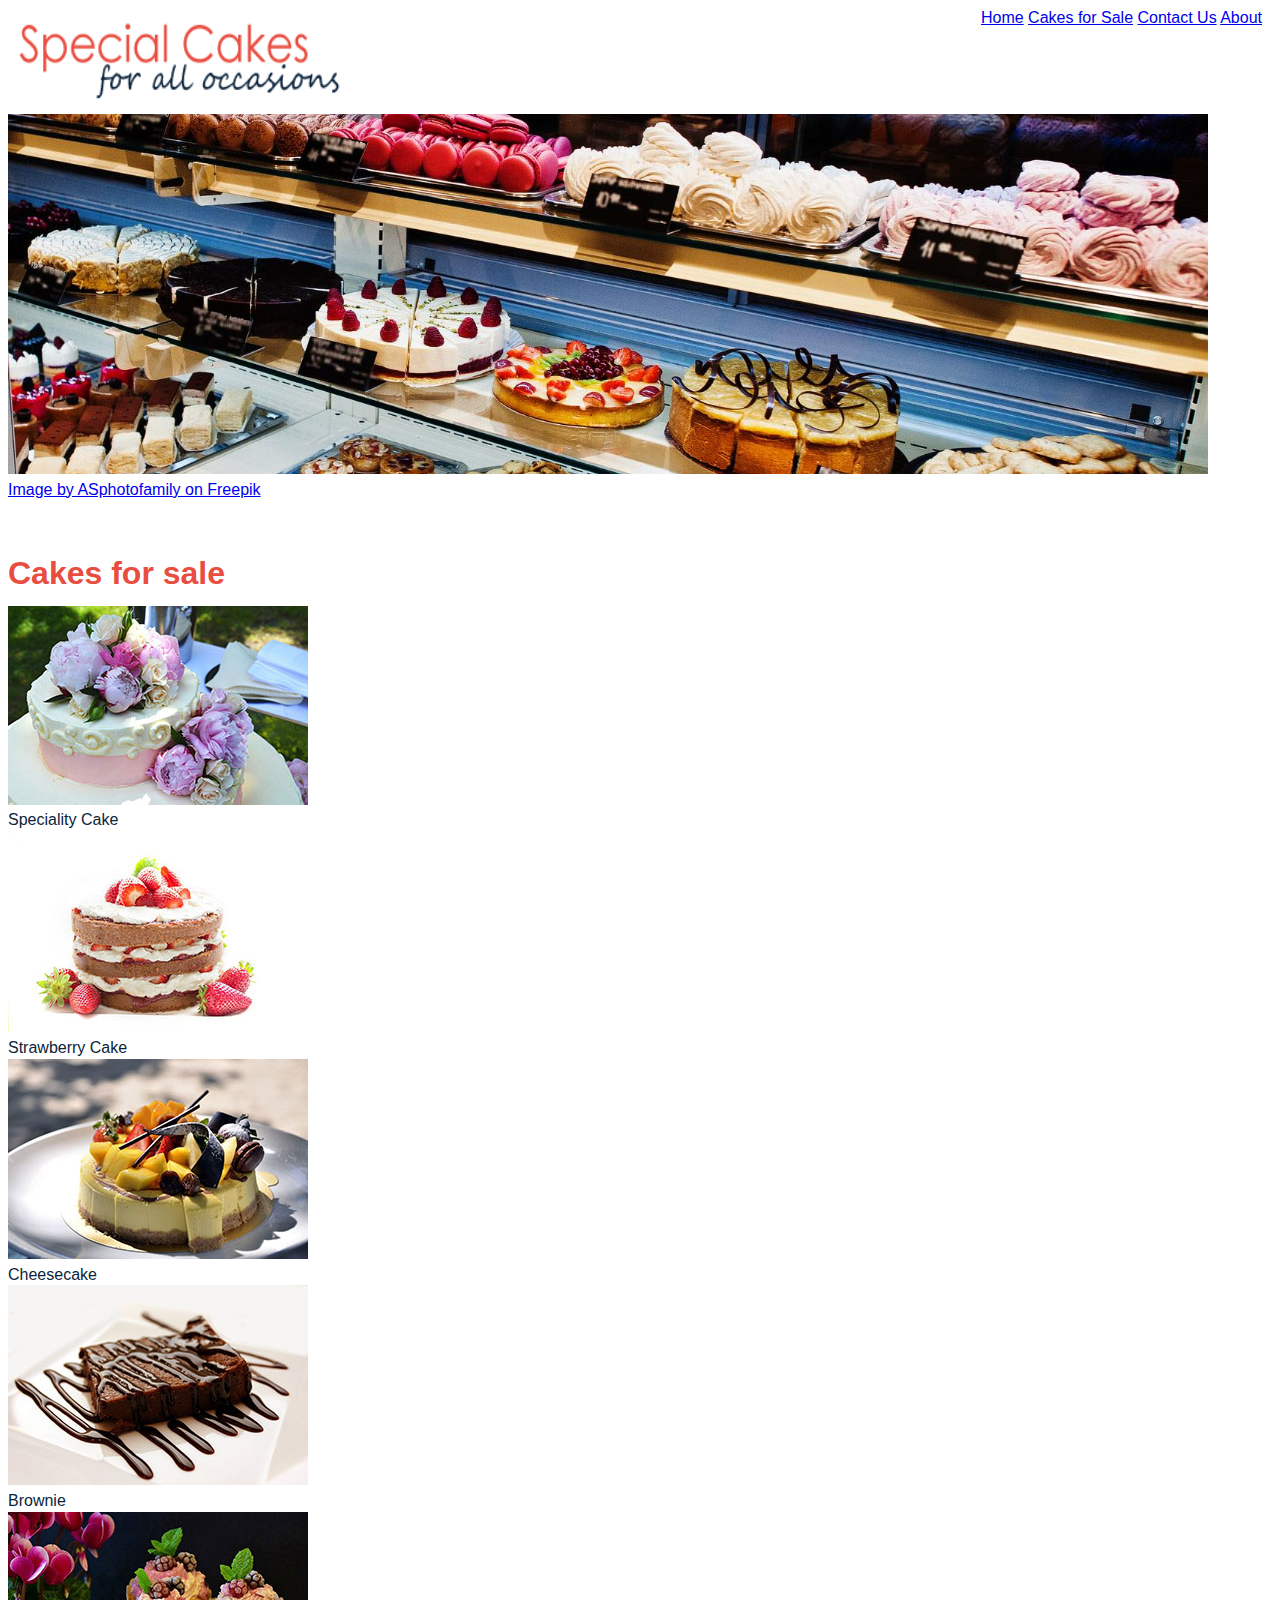
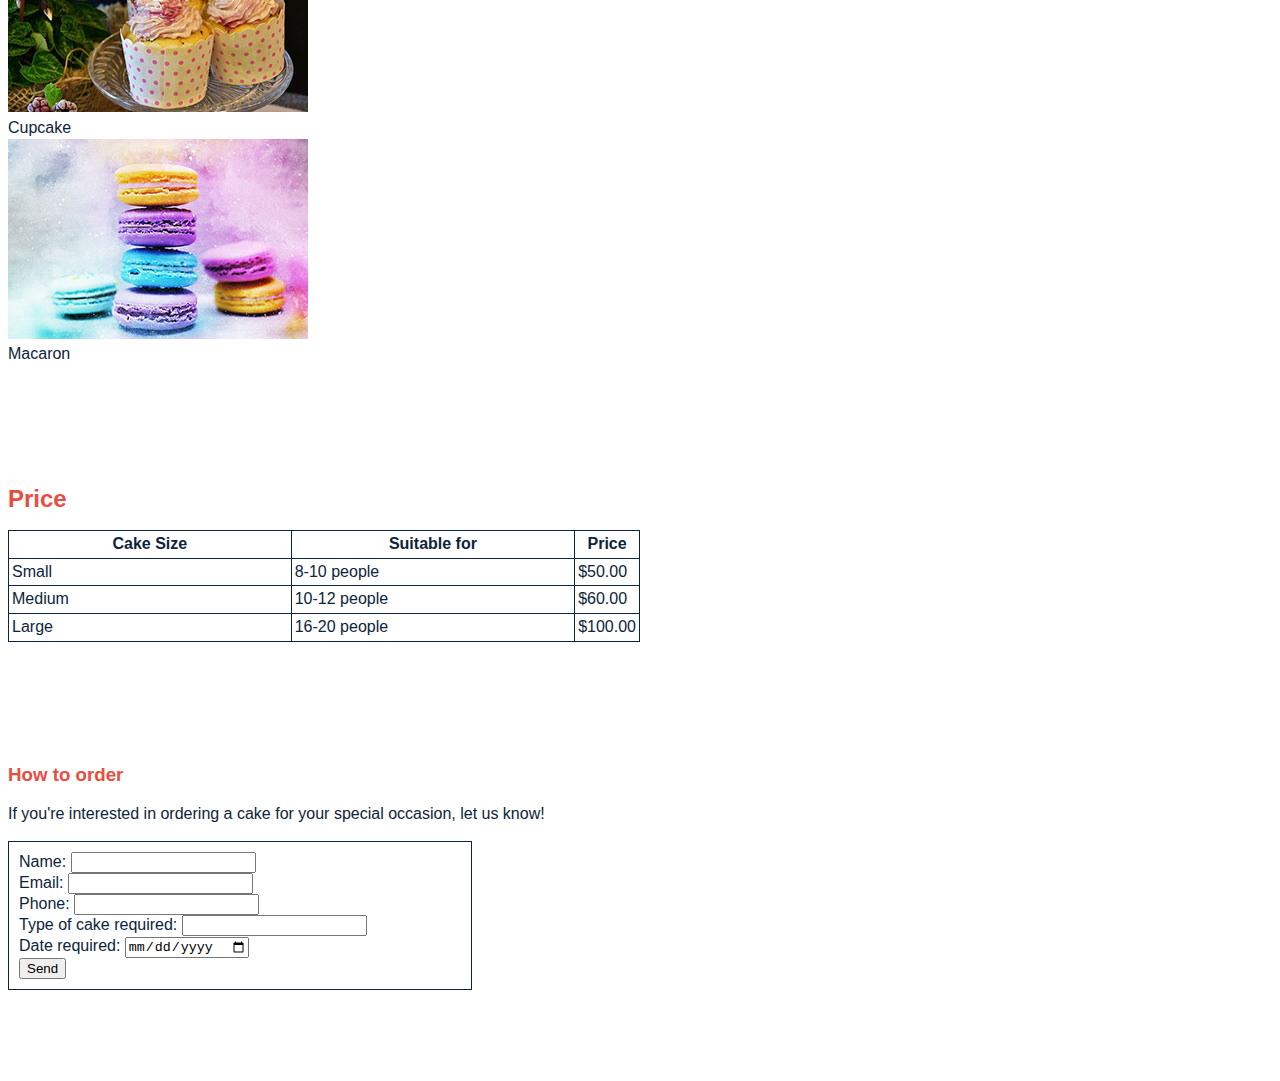
==== Cakesforsale.html @ c85f7256 "Update Cakesforsale.html" ====
﻿<!DOCTYPE html>
<html lang="en">
<head>
    <meta charset="utf-8" >
    <meta name="viewport"
          content="width=device-width" >
    <link href="StyleSheet.css" rel="stylesheet" type="text/css">
    <title>Cakes for Sale</title>
    <!--Lucia-->
</head>
<body>
    <header>
    <a href="Home.html"><img style="background-color:white" src="images/logo.png" alt="Logo" width="350" height="100" ></a>

    <nav>
        <a href="Home.html">Home</a>
        <a href="Cakesforsale.html">Cakes for Sale</a>
        <a href="Contactus.html">Contact Us</a>
        <a href="About.html">About</a>
    </nav>

    <img src="web_images/banner1200.jpeg" alt="Banner" width="1200" height="360" ><br >

    <a href="https://www.freepik.com/free-photo/various-cakes-supermarket-shelves-sale_26285357.htm#query=Cake%20Shop&position=0&from_view=search&track=ais&uuid=53b13743-c25d-42b2-bcc2-1adfa78f7d8e">Image by ASphotofamily on Freepik</a>
     </header>

    <br >
    <br >

    <h1>Cakes for sale</h1>

    

        <a href="images/large/specialOccasion900.jpg"><img src="images/small/specialOccasion300.jpg" alt="Speciality Cakes" ></a>
        <figcaption>Speciality Cake</figcaption>


        <a href="images/large/strawberryCake640.jpg"><img src="images/small/strawberryCake300.jpg" alt="Flavoured Cakes" ></a>
        <figcaption>Strawberry Cake</figcaption>

        <a href="images/large/cheeseCake640.jpg"><img src="images/small/cheeseCake300.jpg" alt="Cheesecakes" ></a>
        <figcaption>Cheesecake</figcaption>

        <a href="images/large/brownie640.jpg"><img src="images/small/brownie300.jpg" alt="Brownie" ></a>
        <figcaption>Brownie</figcaption>

        <a href="images/large/cupcake640.jpg"><img src="images/small/cupcake300.jpg" alt="Cupcakes" ></a>
        <figcaption>Cupcake</figcaption>

        <a href="images/large/macaron640.jpg"><img src="images/small/macaron300.jpg" alt="Macarons" ></a>
        <figcaption>Macaron</figcaption>

    
        <br ><br ><br ><br ><br >

        <h2>Price</h2>
        <table>           

            <tr>
                <th>Cake Size</th>
                <th>Suitable for</th>
                <th>Price</th>
            </tr>
            <tr>
                <td>Small</td>
                <td>8-10 people</td>
                <td>$50.00</td>
            </tr>
            <tr>
                <td>Medium</td>
                <td>10-12 people</td>
                <td>$60.00</td>
            </tr>
            <tr>
                <td>Large</td>
                <td>16-20 people</td>
                <td>$100.00</td>
            </tr>

        </table>
        <br ><br ><br ><br ><br >


        <h3>How to order</h3>
        <p>If you're interested in ordering a cake for your special occasion, let us know!</p>

        <form method="post" action="mailto:sukyin.chan@studytafensw.edu.au">

            <label for="Name">Name:</label>
            <input type="text" id="Name" name="Name"><br >
            <label for="Email">Email:</label>
            <input type="email" id="Email" name="Email"><br >
            <label for="Phone">Phone:</label>
            <input type="tel" id="Phone" name="Phone"><br >
            <label for="Type of cake required">Type of cake required:</label>
            <input type="text" id="Type of cake required" name="Type of cake required"><br >
            <label for=" Date required">Date required:</label>
            <input type="date" id="Date required" name="Date" ><br >
            <input type="submit" value="Send" >

        </form>

        <br >
        <br >
        <br >
        <br >


</body>
</html>
---- StyleSheet.css ----
﻿body {
    font-size:1em;
    line-height: 1.3em;
    font-family:  Arial; 
    color:#0C243C;  
}

nav{
    float:right;
    display:inline-block;
    padding-right:10px;
}

h1,h2,h3,h4{
    color: #E94D40;
}

h3{
    clear:both;
}


table,tr,th,td{
    border: 1px solid #0C243C;
    border-collapse: collapse;
    padding: 3px;
    width:50%;
}

form {
    padding:10px;
    border: 1px solid #0C243C;
    width:35%;
}
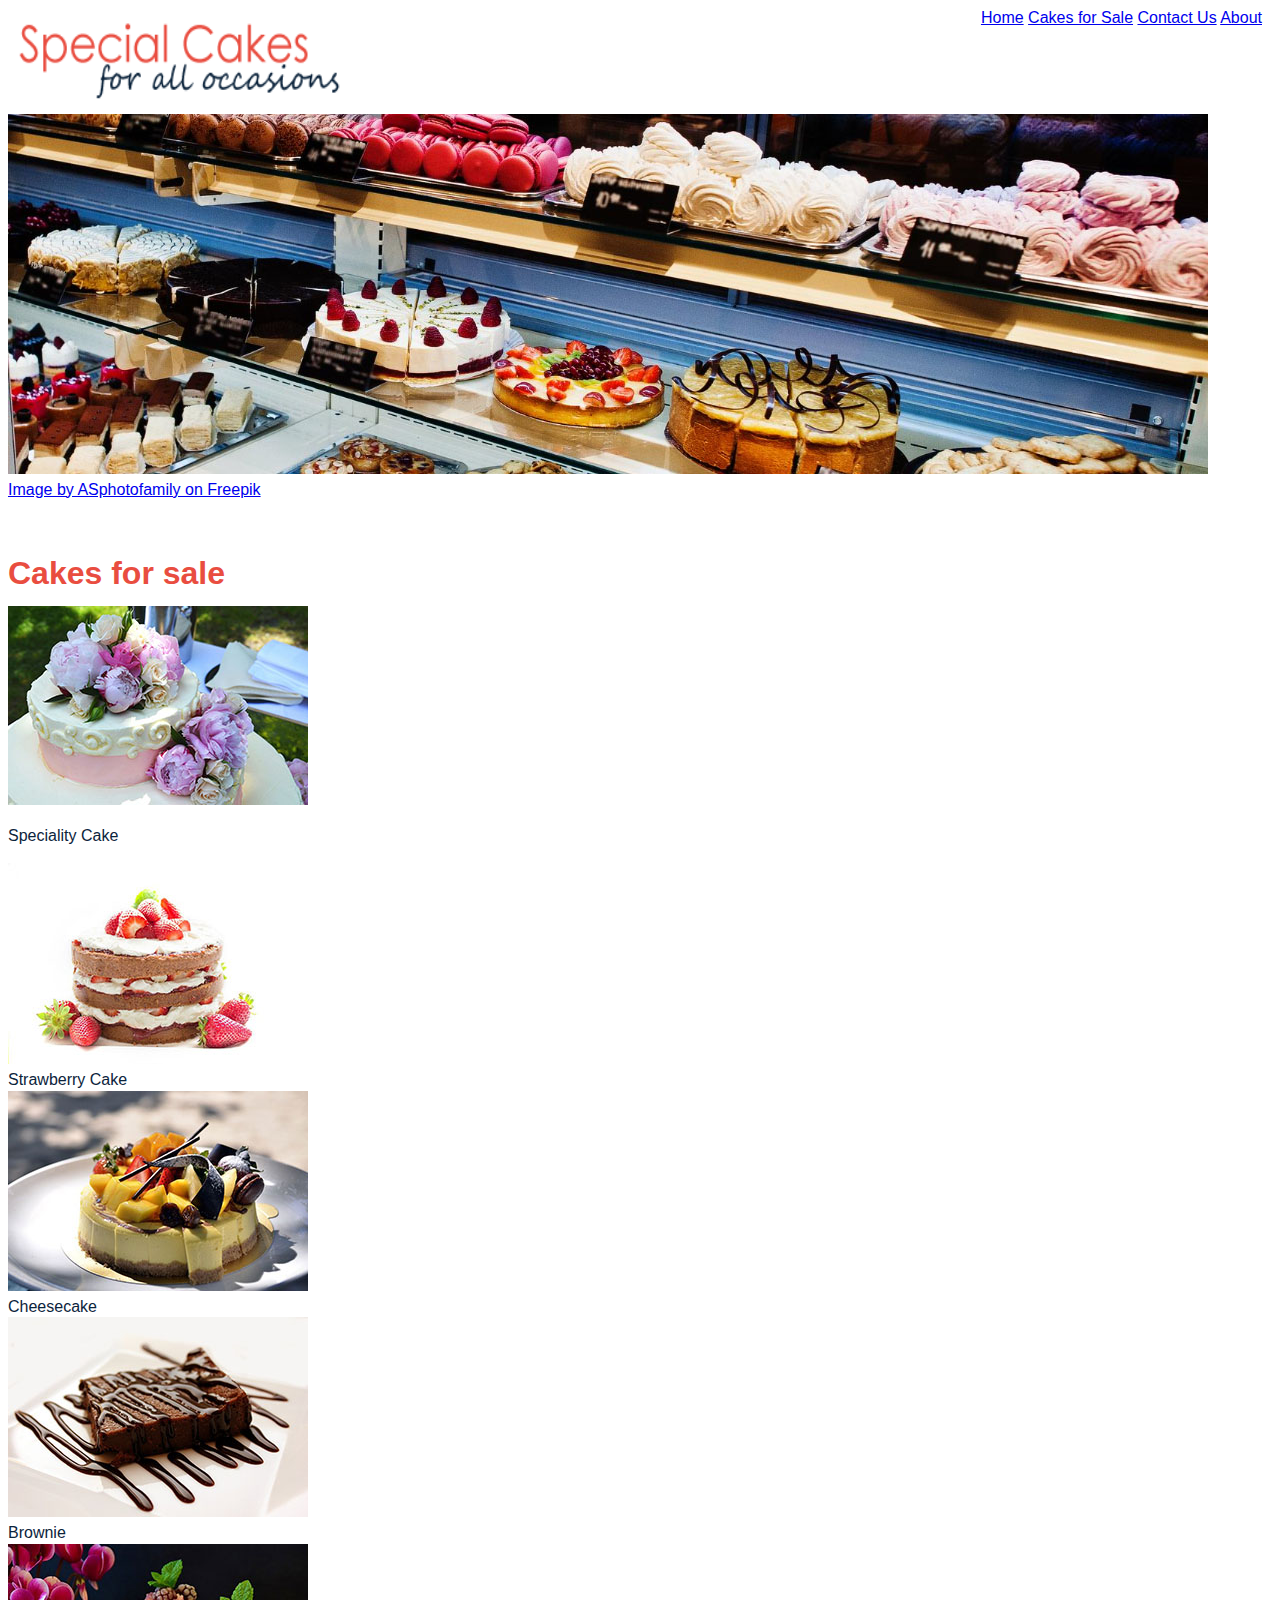
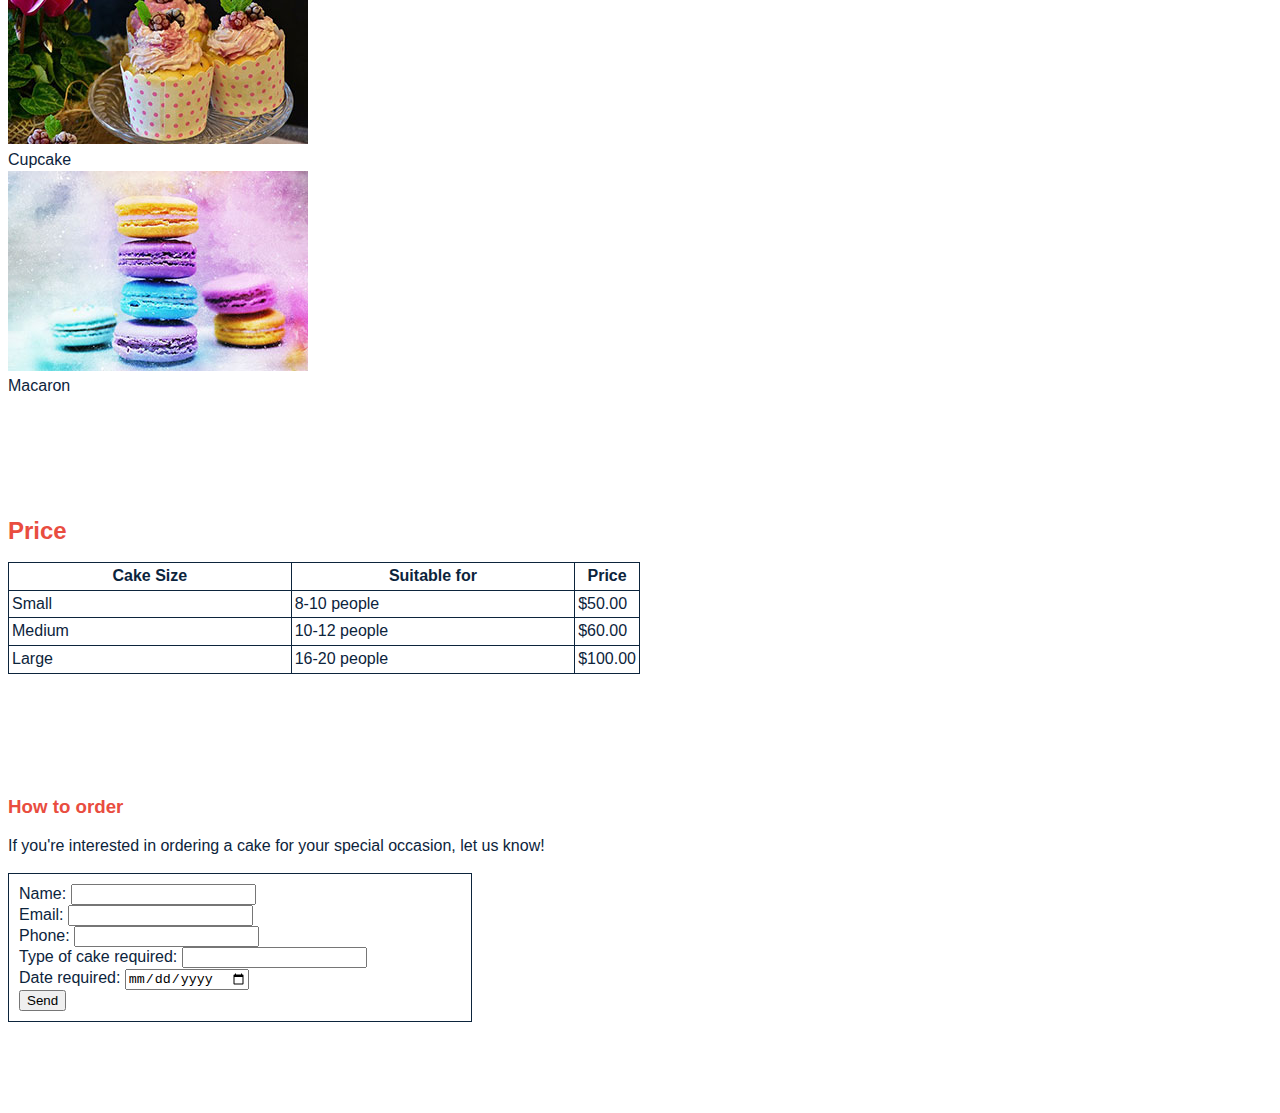
==== commit 94df083d: "Update Cakesforsale.html" ====
--- a/Cakesforsale.html
+++ b/Cakesforsale.html
@@ -32,7 +32,7 @@
     
 
         <a href="images/large/specialOccasion900.jpg"><img src="images/small/specialOccasion300.jpg" alt="Speciality Cakes" ></a>
-        <figcaption>Speciality Cake</figcaption>
+        <p>Speciality Cake</p>
 
 
         <a href="images/large/strawberryCake640.jpg"><img src="images/small/strawberryCake300.jpg" alt="Flavoured Cakes" ></a>
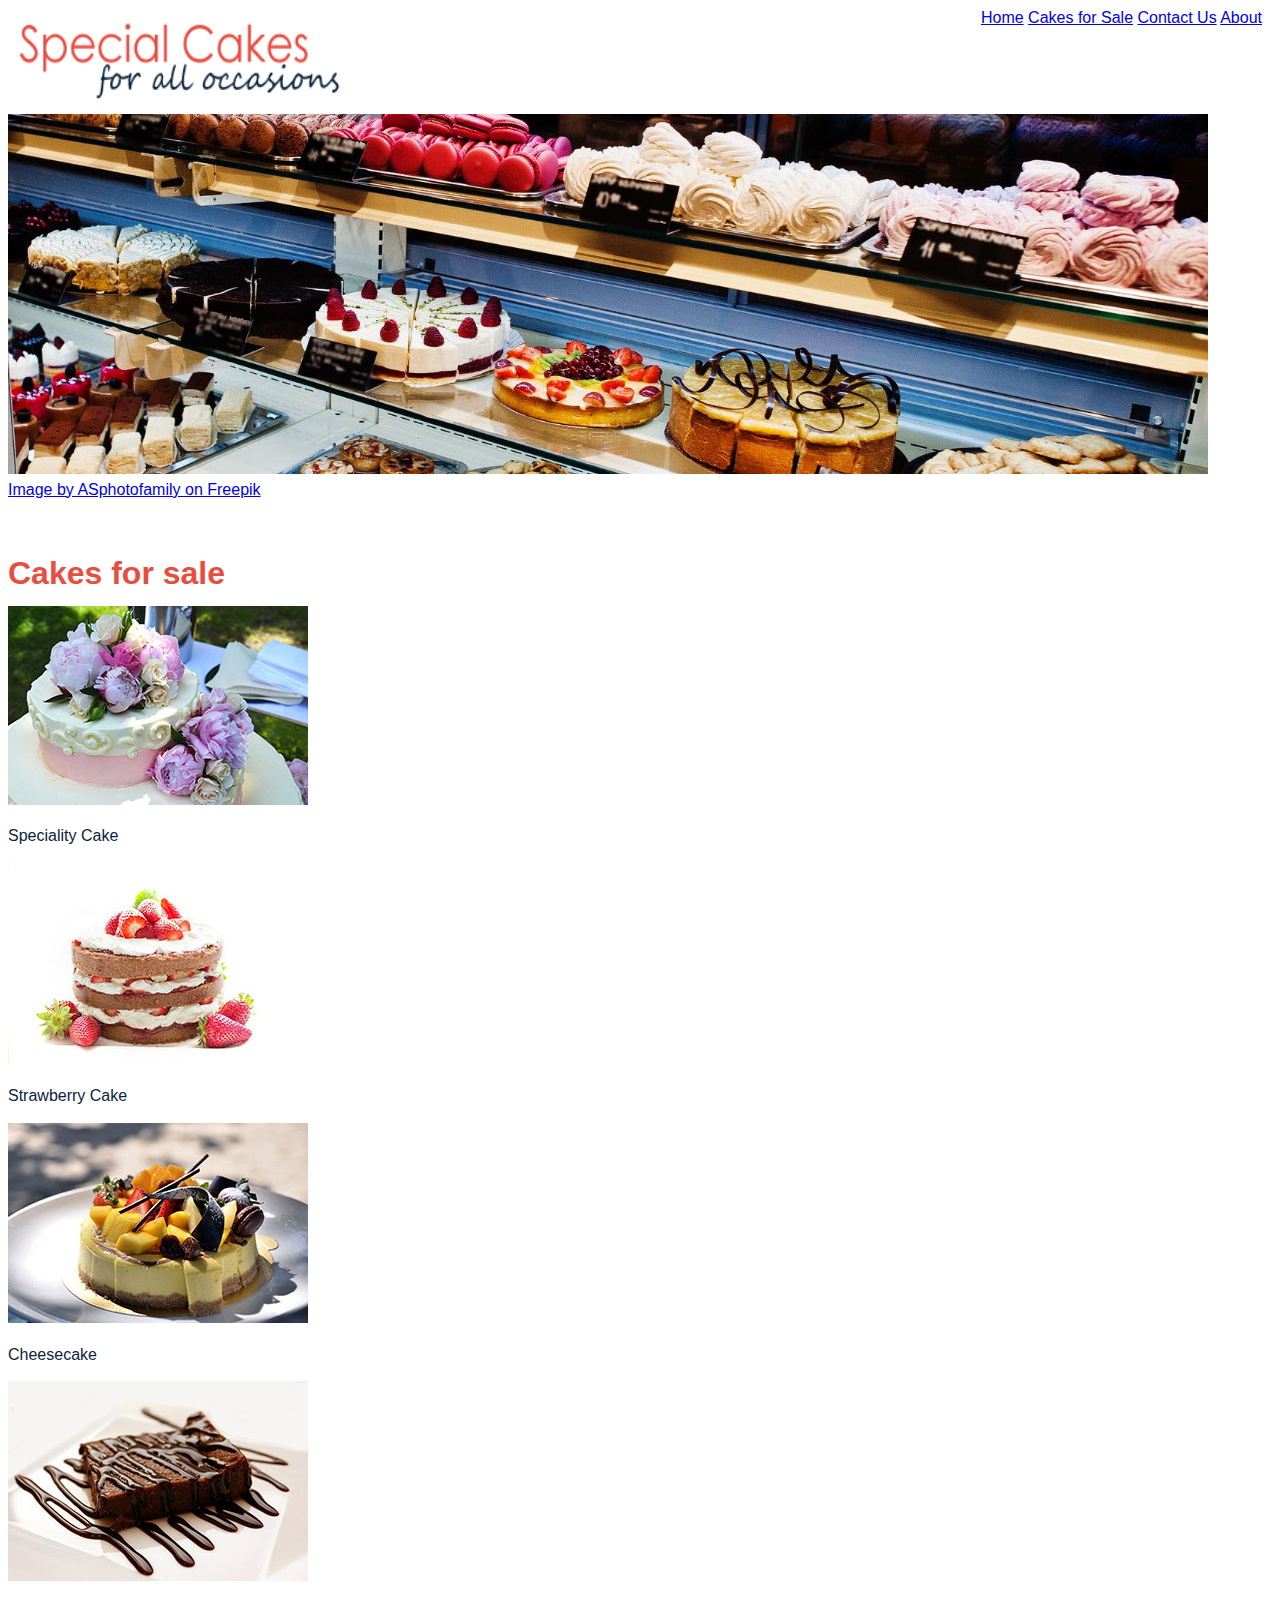
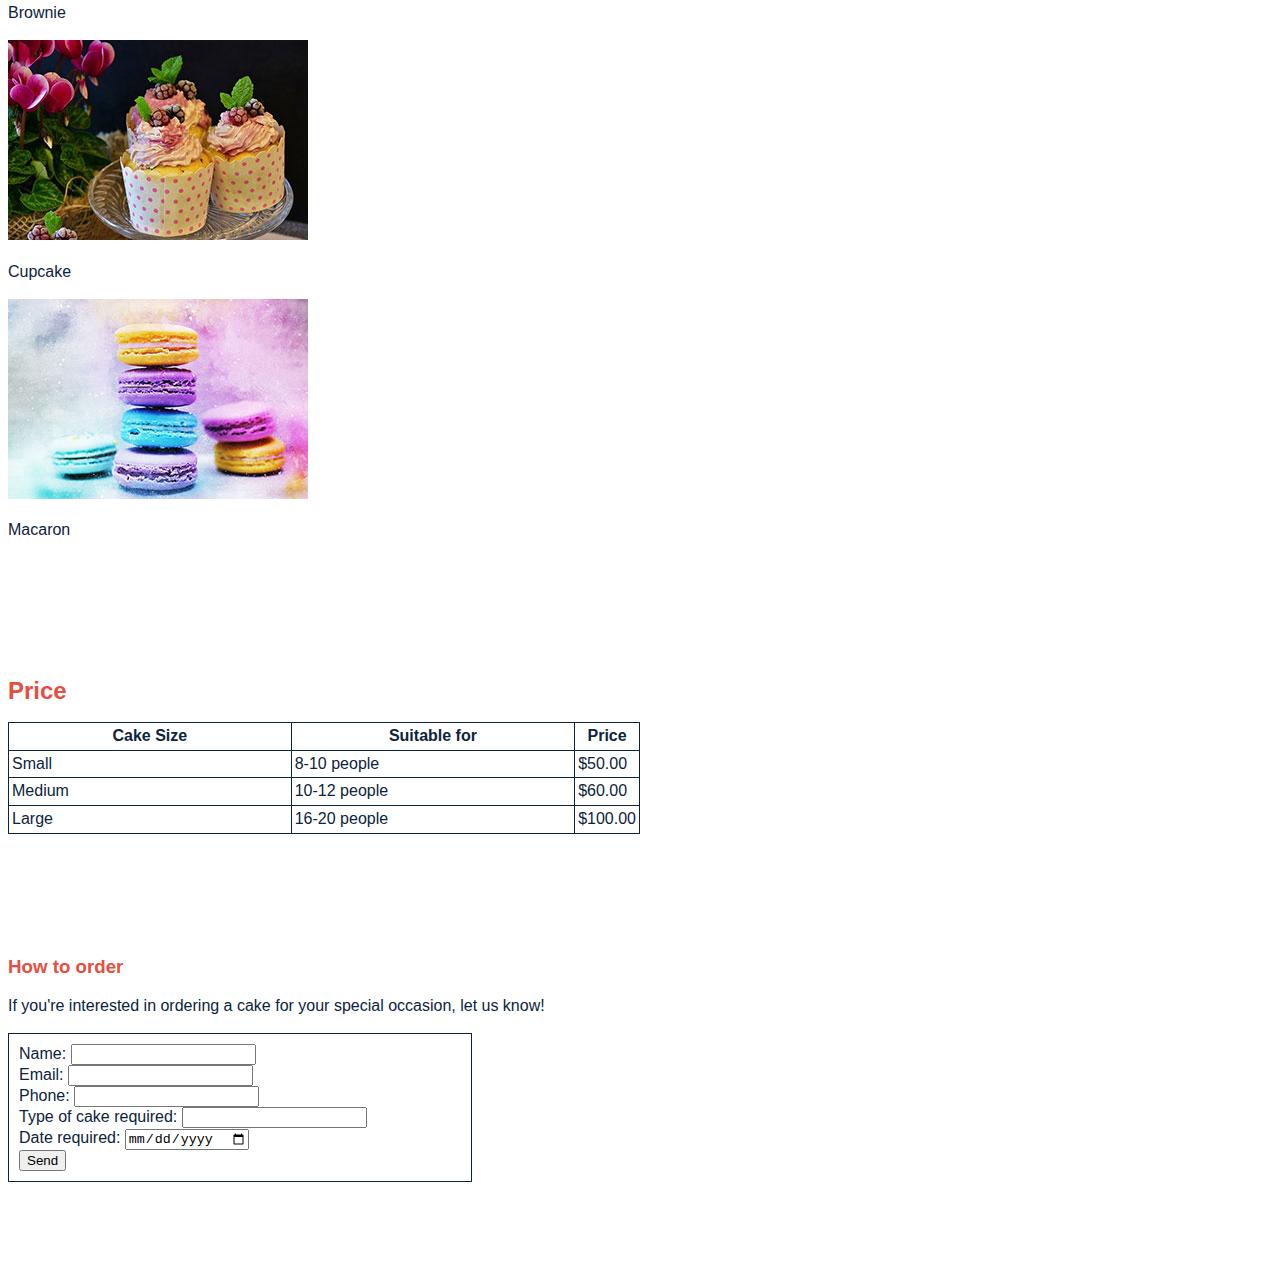
==== commit 2dcfd629: "Update Cakesforsale.html" ====
--- a/Cakesforsale.html
+++ b/Cakesforsale.html
@@ -36,19 +36,19 @@
 
 
         <a href="images/large/strawberryCake640.jpg"><img src="images/small/strawberryCake300.jpg" alt="Flavoured Cakes" ></a>
-        <figcaption>Strawberry Cake</figcaption>
+        <p>Strawberry Cake</p>
 
         <a href="images/large/cheeseCake640.jpg"><img src="images/small/cheeseCake300.jpg" alt="Cheesecakes" ></a>
-        <figcaption>Cheesecake</figcaption>
+        <p>Cheesecake</p>
 
         <a href="images/large/brownie640.jpg"><img src="images/small/brownie300.jpg" alt="Brownie" ></a>
-        <figcaption>Brownie</figcaption>
+        <p>Brownie</p>
 
         <a href="images/large/cupcake640.jpg"><img src="images/small/cupcake300.jpg" alt="Cupcakes" ></a>
-        <figcaption>Cupcake</figcaption>
+        <p>Cupcake</p>
 
         <a href="images/large/macaron640.jpg"><img src="images/small/macaron300.jpg" alt="Macarons" ></a>
-        <figcaption>Macaron</figcaption>
+        <p>Macaron</p>
 
     
         <br ><br ><br ><br ><br >
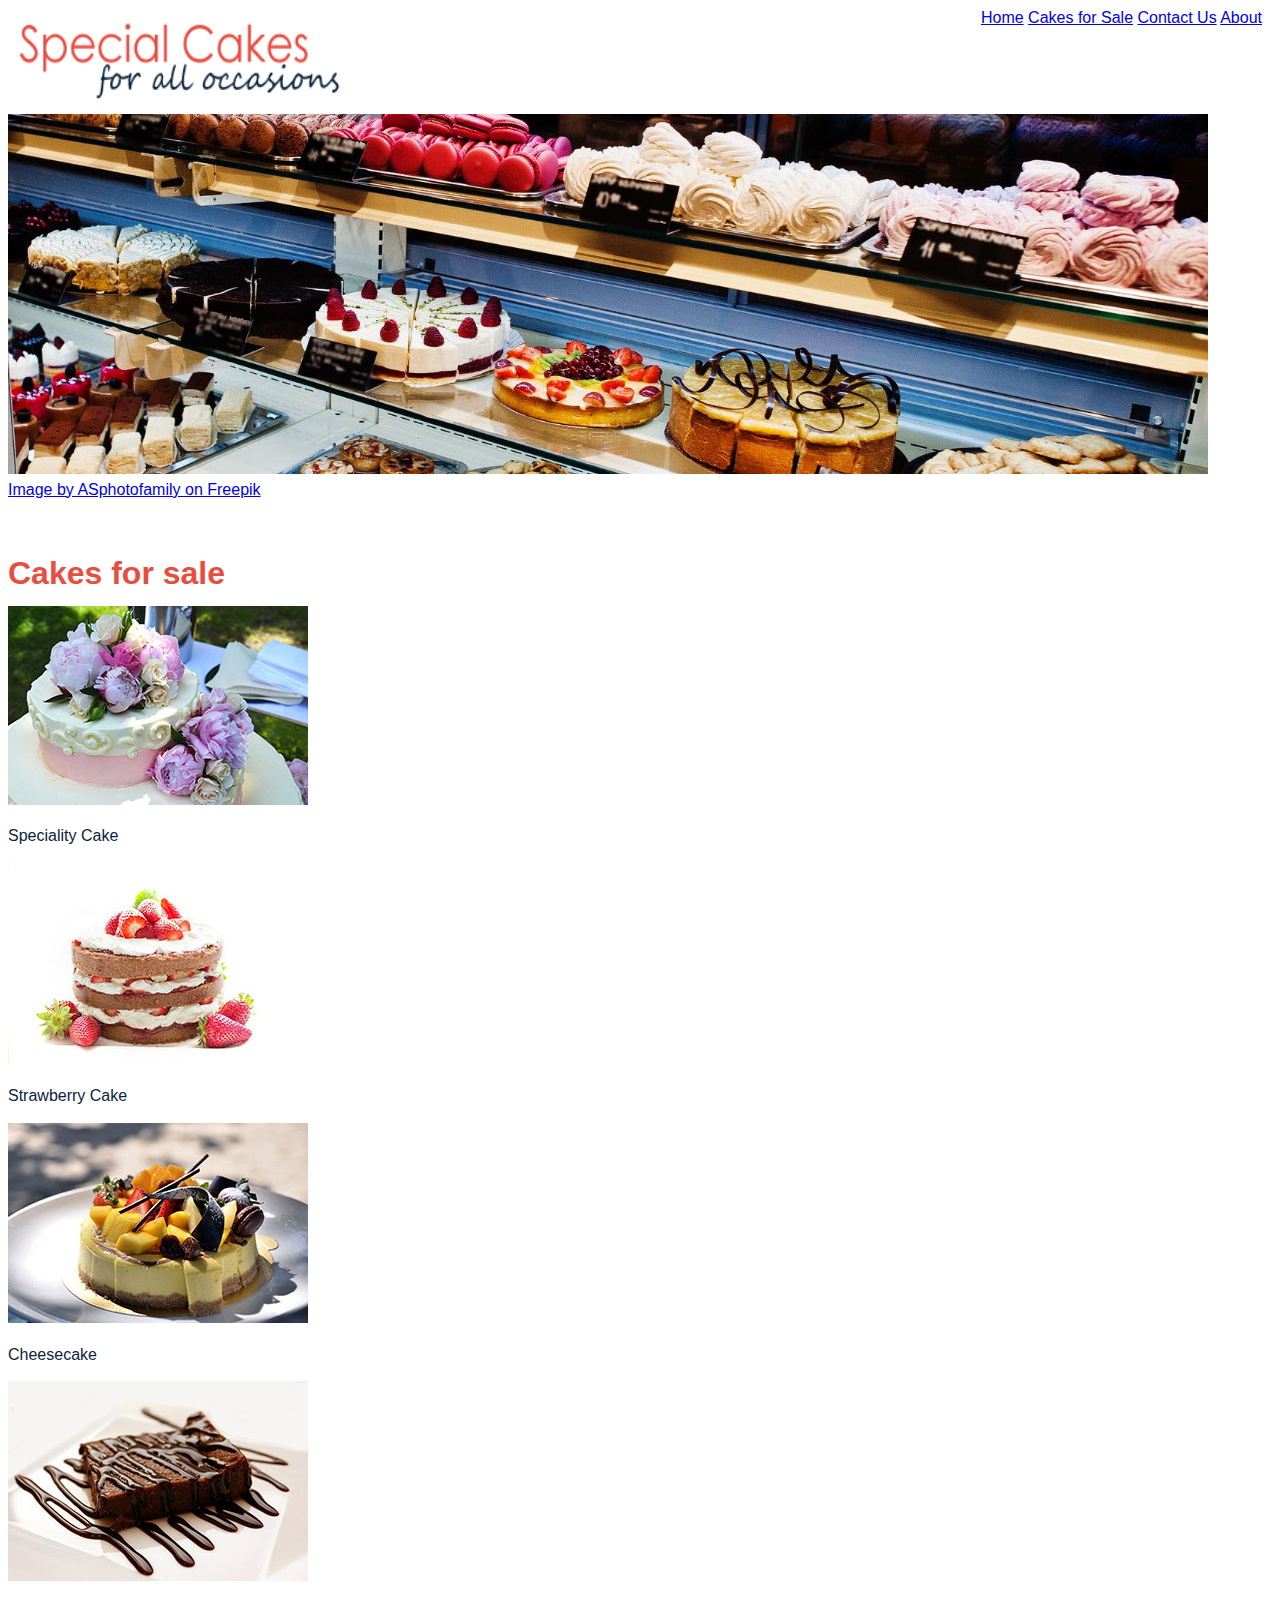
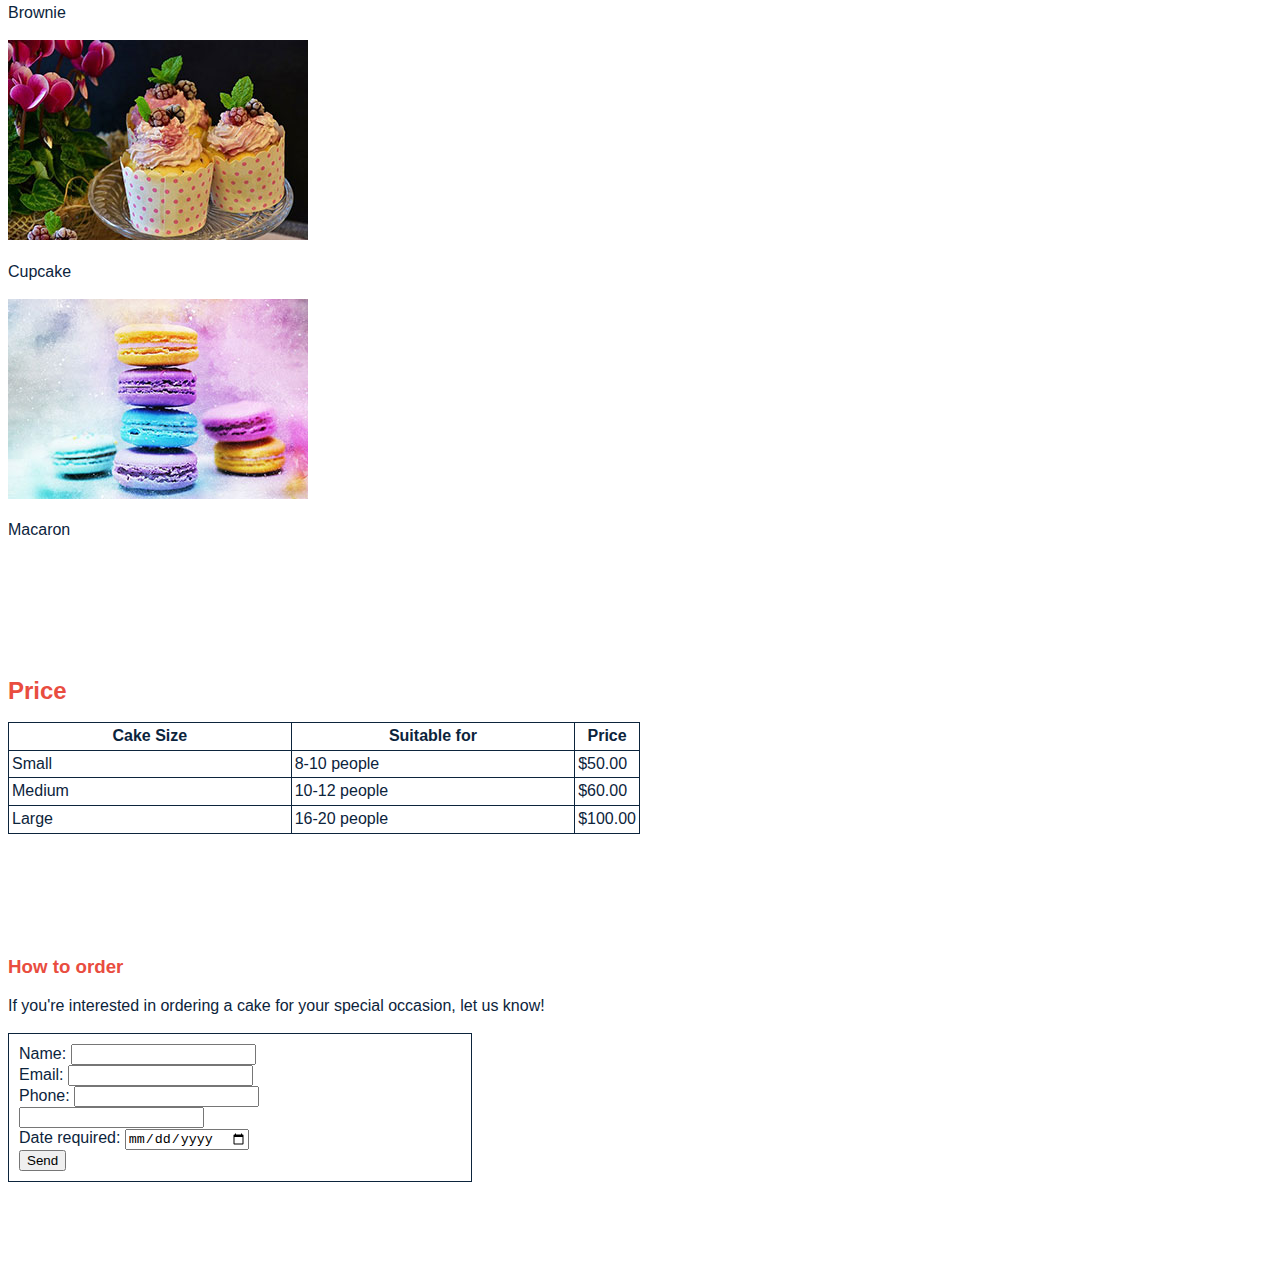
==== commit 370e431a: "Update Cakesforsale.html" ====
--- a/Cakesforsale.html
+++ b/Cakesforsale.html
@@ -92,7 +92,7 @@
             <input type="email" id="Email" name="Email"><br >
             <label for="Phone">Phone:</label>
             <input type="tel" id="Phone" name="Phone"><br >
-            <label for="Type of cake required">Type of cake required:</label>
+            
             <input type="text" id="Type of cake required" name="Type of cake required"><br >
             <label for=" Date required">Date required:</label>
             <input type="date" id="Date required" name="Date" ><br >
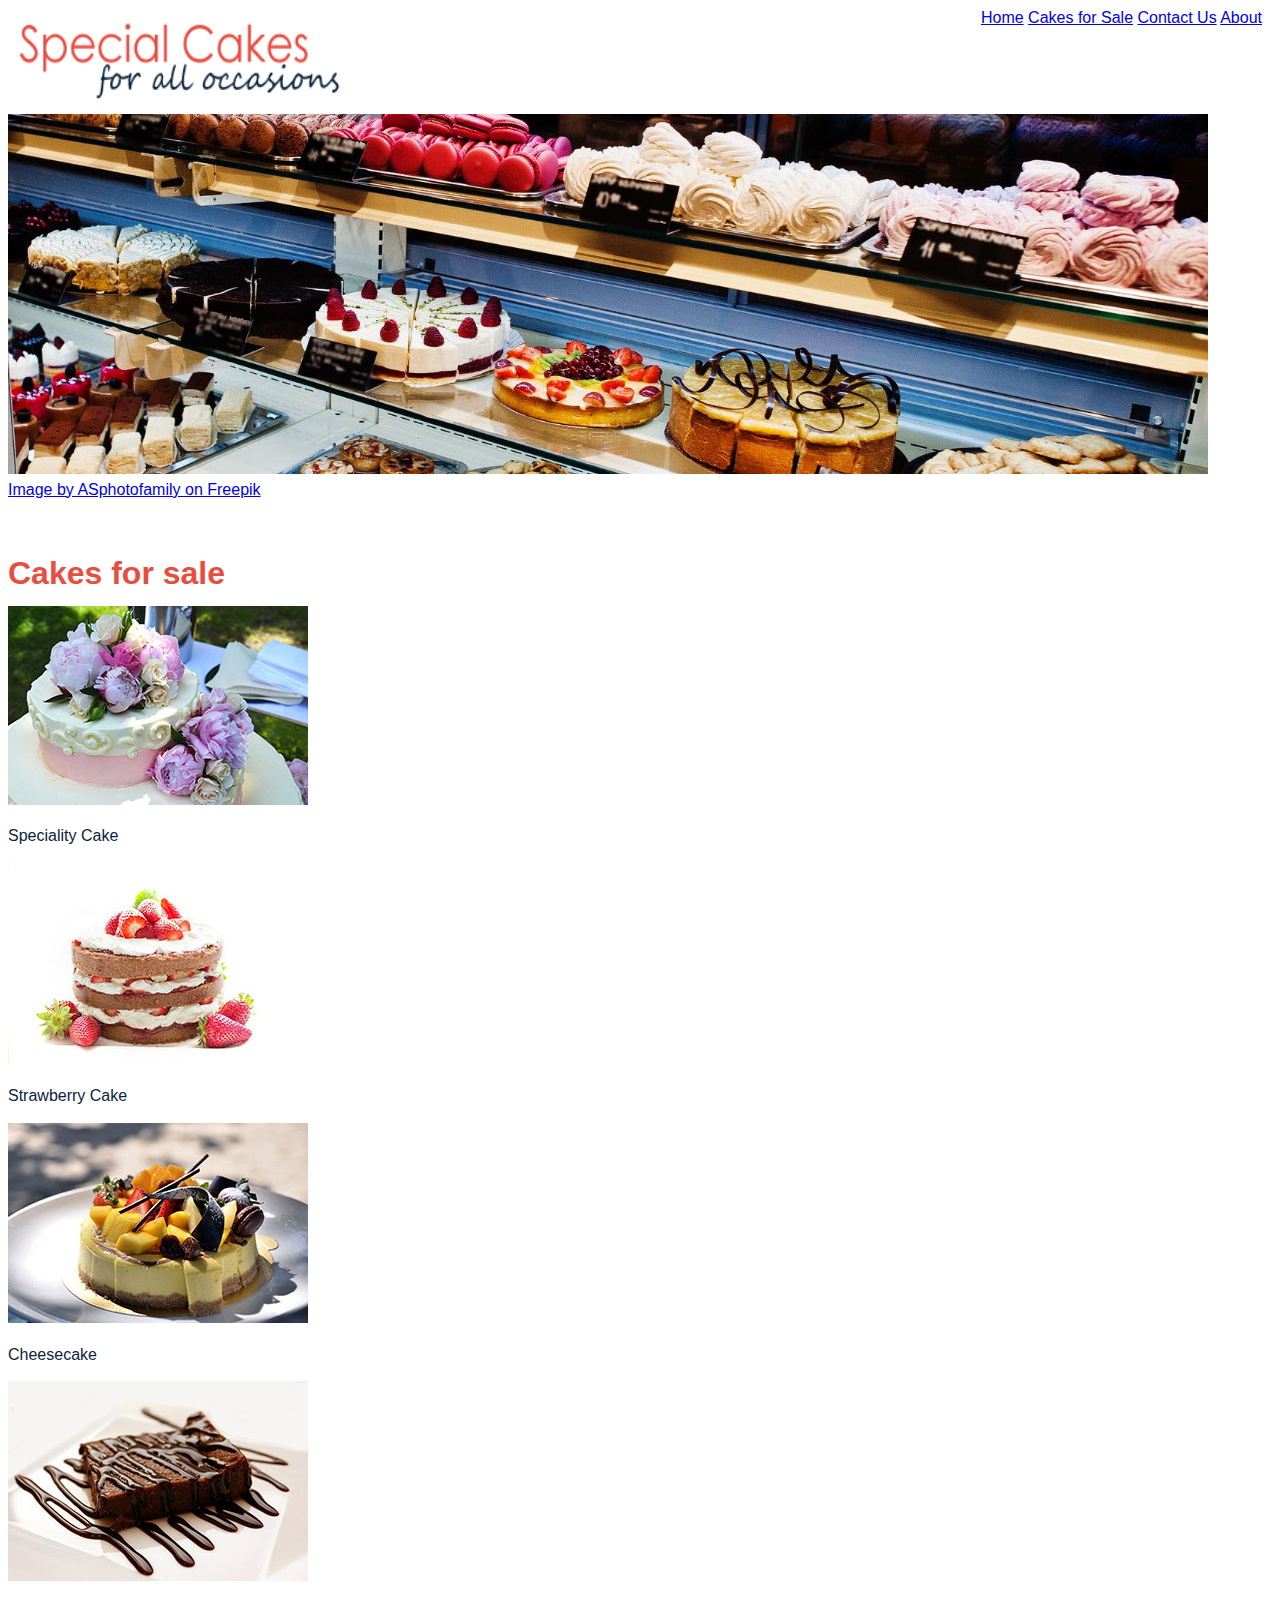
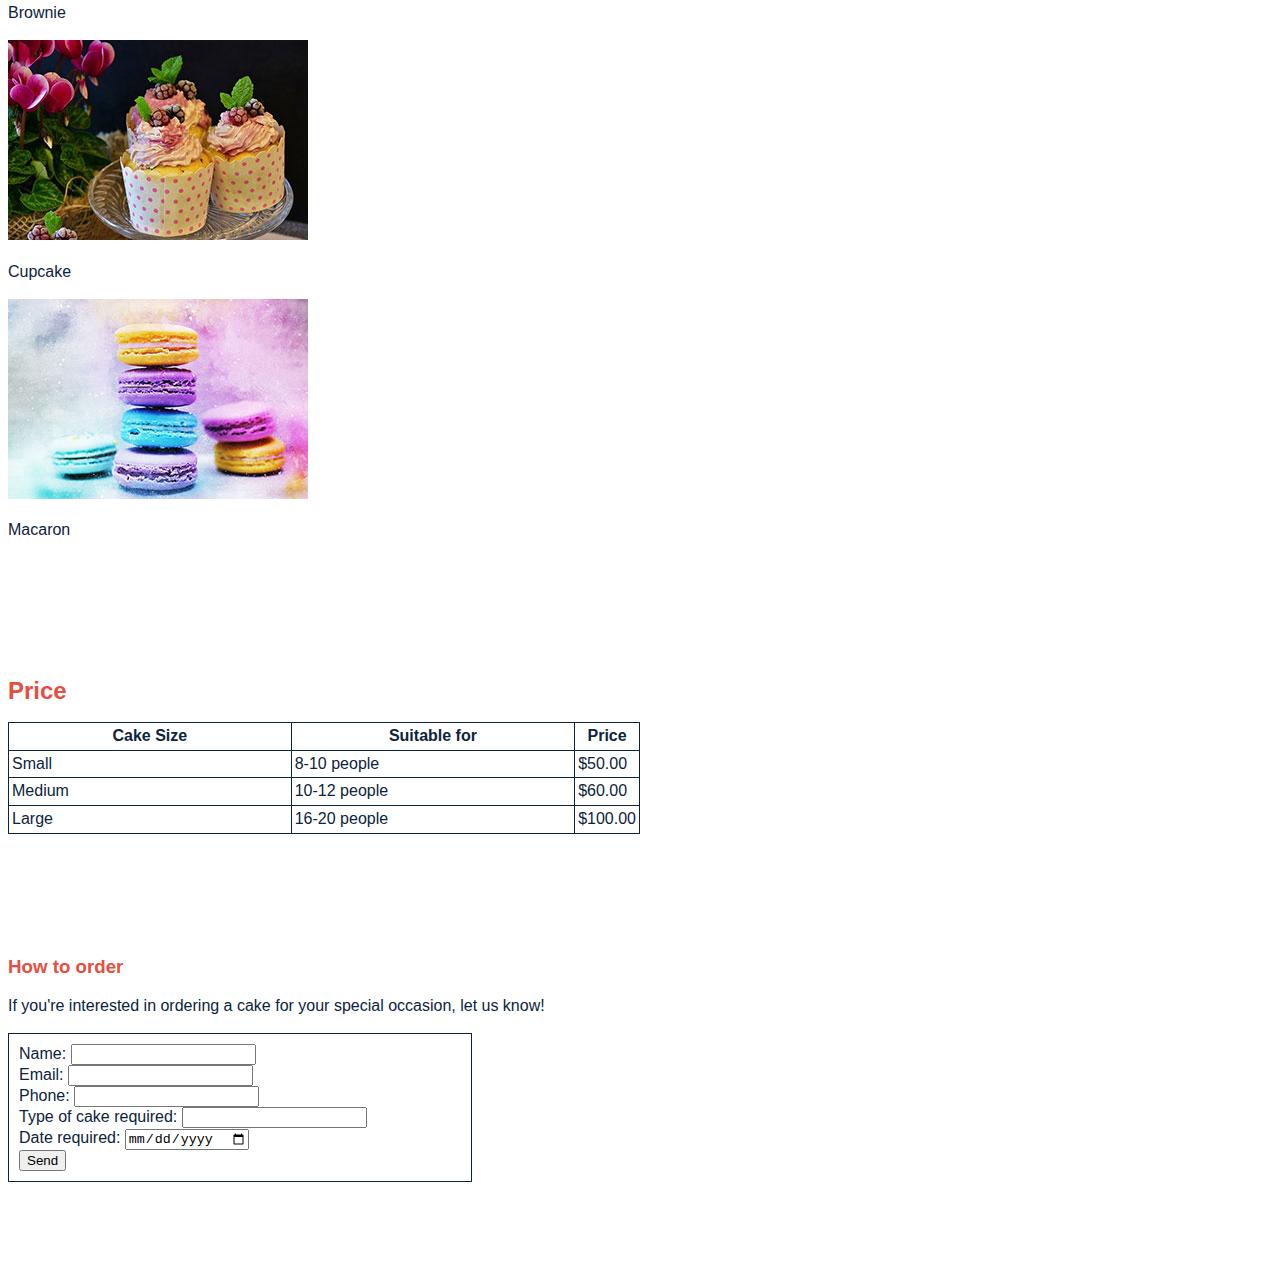
==== commit c8ad46b0: "Update Cakesforsale.html" ====
--- a/Cakesforsale.html
+++ b/Cakesforsale.html
@@ -92,9 +92,9 @@
             <input type="email" id="Email" name="Email"><br >
             <label for="Phone">Phone:</label>
             <input type="tel" id="Phone" name="Phone"><br >
-            
+            <label for="Type of cake required">Type of cake required:</label>
             <input type="text" id="Type of cake required" name="Type of cake required"><br >
-            <label for=" Date required">Date required:</label>
+            <label for="Date required">Date required:</label>
             <input type="date" id="Date required" name="Date" ><br >
             <input type="submit" value="Send" >
 
